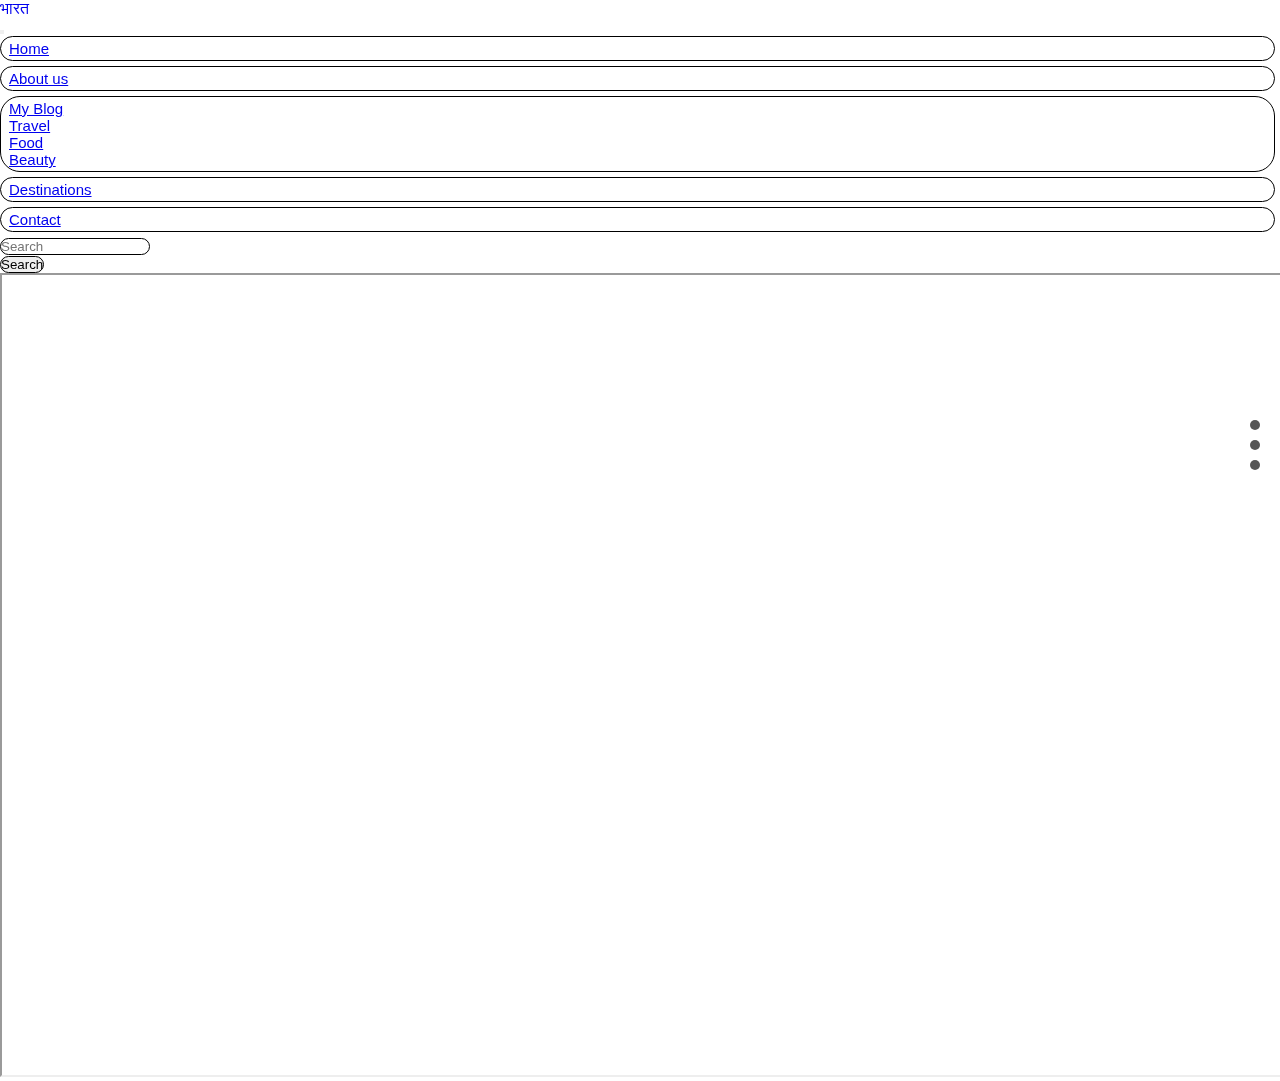
==== Eat.html @ 8922e7ee "Add files via upload" ====
<!DOCTYPE html>
<html lang="en">
<head>
    <meta charset="UTF-8">
    <meta http-equiv="X-UA-Compatible" content="IE=edge">
    <meta name="viewport" content="width=device-width, initial-scale=1.0">
    <title>PROJECT</title>
    <link rel="stylesheet" href="b.css">
    <link rel="stylesheet" href="https://cdn.jsdelivr.net/npm/bootstrap@5.2.0/dist/css/bootstrap.min.css" rel="stylesheet" integrity="sha384-gH2yIJqKdNHPEq0n4Mqa/HGKIhSkIHeL5AyhkYV8i59U5AR6csBvApHHNl/vI1Bx" crossorigin="anonymous">
    <script src="https://cdn.jsdelivr.net/npm/bootstrap@5.2.0/dist/js/bootstrap.bundle.min.js" integrity="sha384-A3rJD856KowSb7dwlZdYEkO39Gagi7vIsF0jrRAoQmDKKtQBHUuLZ9AsSv4jD4Xa" crossorigin="anonymous"></script>
    <style>
      .navbar {
        background-color: rgba(255, 255, 255, 0.9);
        transition: background-color 0.3s ease-in-out;
        position: sticky;
      }
      .navbar.scrolled {
        background-color: rgba(255, 255, 255, 0.7);
      }
    
      .navbar-text .btn-link {
        font-family: 'Pacifico', cursive;
        text-decoration: none;
      }
      .navbar-nav .nav-item {
        border: 1.75px solid black;
        border-radius: 20px;
        padding: 3px 8px;
        font-size: 15px;
        margin: 0 5px 5px 0; 
      }
      .navbar-nav .nav-item a.nav-link {
        padding: 0px;
      }
      .dropdown-menu {
        transition: all 0.3s ease;
      }
      .nav-item:hover .dropdown-menu {
        display: block;
        opacity: 1;
      }
      .navbar-nav {
        margin-right: auto;
      }
      .navbar-form {
        display: flex;
      }
      .navbar-form .form-control {
        width: 150px;
        border: 1px solid black;
        border-radius: 20px;
      }
      .navbar-form .btn {
        border: 1.75px solid black;
        border-radius: 20px;
      }
      .navbar {
        position: sticky;
        top: 0;
      }
      .navigation-indicators {
        list-style: none;
        padding: 0;
        position: fixed;
        right: 20px;
        top: 50%;
        transform: translateY(-50%);
      }
      
      .navigation-indicators li {
        margin-bottom: 10px;
      }
      
      .navigation-indicators a {
        display: block;
        width: 10px;
        height: 10px;
        background-color: #555; 
        border-radius: 50%;
      }
      .navigation-indicators a.active {
        background-color: #ff6600;
      }
      </style>
  </head>
<body>
    
  <section id="nav-bar">
    <nav id="navbar" class="navbar navbar-expand-lg">
      <div class="container-fluid">
        <div class="navbar-text mr-auto">
          <a href="front page.html" class="btn btn-link">भारत</a>
        </div>
        <button class="navbar-toggler" type="button" data-bs-toggle="collapse" data-bs-target="#navbarSupportedContent"
          aria-controls="navbarSupportedContent" aria-expanded="false" aria-label="Toggle navigation">
          <span class="navbar-toggler-icon"></span>
        </button>
        <div class="collapse navbar-collapse" id="navbarSupportedContent">
          <ul class="navbar-nav mx-auto">
            <li class="nav-item">
              <a class="nav-link" href="Front page.html">Home</a>
            </li>
            <li class="nav-item">
              <a class="nav-link" href="About Us.html">About us</a> 
            </li>
            <li class="nav-item dropdown">
              <a class="nav-link dropdown-toggle" href="#" role="button" data-bs-toggle="dropdown" aria-expanded="false">
                My Blog
              </a>
              <ul class="dropdown-menu">
                <li><a class="dropdown-item" href="#travel">Travel</a></li>
                <li><a class="dropdown-item" href="#food">Food</a></li>
                <!-- <li><hr class="dropdown-divider"></li> -->
                <li><a class="dropdown-item" href="#beauty">Beauty</a></li>
              </ul>
            </li>
            <li class="nav-item">
              <a class="nav-link" href="#destinations">Destinations</a>
            </li>
            <li class="nav-item">
              <a class="nav-link" href="#contact">Contact</a>
            </li>
          </ul>

          <ul class="navigation-indicators">
            <li><a href="Front page.html"></a></li>
            <li><a href="About Us.html"></a></li>
            <li><a href="#section3"></a></li>
            <!-- Add indicators for each section -->
          </ul>


          <form class="form-inline my-2 my-lg-0 navbar-form">
            <div class="row">
              <div class="col">
                <input class="form-control" type="search" placeholder="Search" aria-label="Search">
              </div>
              <div class="col-auto">
                <button class="btn btn-outline-success" type="submit">Search</button>
              </div>
            </div>
          </form>
        </div>
      </div>
    </nav>
  </section>

 
  <script src="https://code.jquery.com/jquery-3.6.0.min.js"></script>
  <script src="https://cdn.jsdelivr.net/npm/bootstrap@5.3.0-alpha1/dist/js/bootstrap.bundle.min.js"></script>
    <iframe src="https://www.google.com/maps/d/embed?mid=1UGsl9iEFH80tZmNQ1e6fqfRCEYiwna0&ehbc=2E312F" width="1500" height="800"></iframe>
    
</body>
</html>
---- b.css ----
*{
    margin: 0;
    padding: 0;
}

body{

    font-family: sans-serif;
    
}
  
  
 
   /* ----------------------------------banner-------------------------------- */
/* #banner{
  background-color: rgb(209, 209, 248) ;
  color: rgb(77, 74, 74);
  padding-top: 2%;
  padding-bottom: 10%;
}
.img-fluid{
  width: 350px;
  height: 500px;
}
.promo-title
{
  font-size: 40px;
  font-weight: 600;
  margin-top: 20px;
}
 /* .bottom-img{
  width: 100%;
 } */

 div.gallery {
  margin: 5px;
  /* float: left; */
  width: 180px;
  padding: 20px;
} */
/* ---------------GALLERY------------- */

#gallery{
  background-color: beige ;
}
div.gallery h1{
  padding-top: 25px;
  margin-top: 30px;
}

div.gallery:hover {
  border: 1px solid #777;
}

div.gallery img {
  width: 300px;
  height: 500px;
  margin: 20px;
  margin-bottom: 40px;
}

/* =-----------------------------------------------WRAP------------------------------------------- */



.feed_wrapper .feed-items{
  position: relative;
  overflow: hidden;
}
.feed_wrapper .feed-items img{
  width: 100%;
  -webkit-transition: all 400ms ease-in 0s;
  transition: all 400ms ease-in 0s;

}
.feed_wrapper .feed-items:hover img{
  -webkit-transform: scale3d(1.05,1.05,1.05);
  transform: scale3d(1.05,1.05,1.05);
}
.feed-content{
  position: relative;
  padding: 150px,0,0,50px;
}
.feed_wrapper .feed-items::before{
  content:'';
  position:absolute;
  top:0;
  left:0;
  width:100%;
  height:100%;
  background-color:black;
  opacity:0;
  z-index:1;
  -webkit-transition:all 400ms ease-in 0s;
  transition:all 400ms ease-in 0s;
}
.feed_wrapper .feed-items:hover::before{
  opacity:0.5;
}
.feed_wrapper .feed-item-wrap{
  position:sticky;
  left: 1.875rem;
  right: 1.875rem;
  top: 50%;
  transform: translateY(-50%);
  z-index: 1;
}
.feed_wrapper .feed-items .feed-content{
  border: .125rem solid var(--bg-white);
  padding: 5rem 1.875rem;
  -webkit-transform: scale3d(1.2,1.2,1.2);
  transform: scale3d(1.2,1.2,1.2);
  transition: all 500ms ease-in 0s;
  opacity: 0;
}
.feed_wrapper .feed-items:hover .feed-content{
  opacity: 1;
  -webkit-transform: scale3d(1,1,1);
  transform: scale3d(1,1,1);
}
.feed h1{
  margin-top: 100px;

}
.feed_wrapper{
 background-color: #FFFBF5;
}

 /* -------------------------------------------------------feed--------------------- */

 /* #about{
  padding: 80px 0 ;
  background-color: rgb(209, 209, 248);
     
 }
 .about-img{
  width: 100px;
  margin-top: 50px; 
 }
 .about{
  padding: 20px;
 }
 .about h4{
  padding: 5px;
  margin-top: 25px;
  text-transform: uppercase;
 }
.about h1{
  margin-top: 100px;
} */



/* -----------------------------------SCROLLER------------------- */
::-webkit-scrollbar {
  width:.375rem;
}
::-webkit-scrollbar-track {
background: var(--secondary-color);
}
::-webkit-scrollbar-thumb{
background:gray;
}

/* -----------------------------------Front page------------------- */
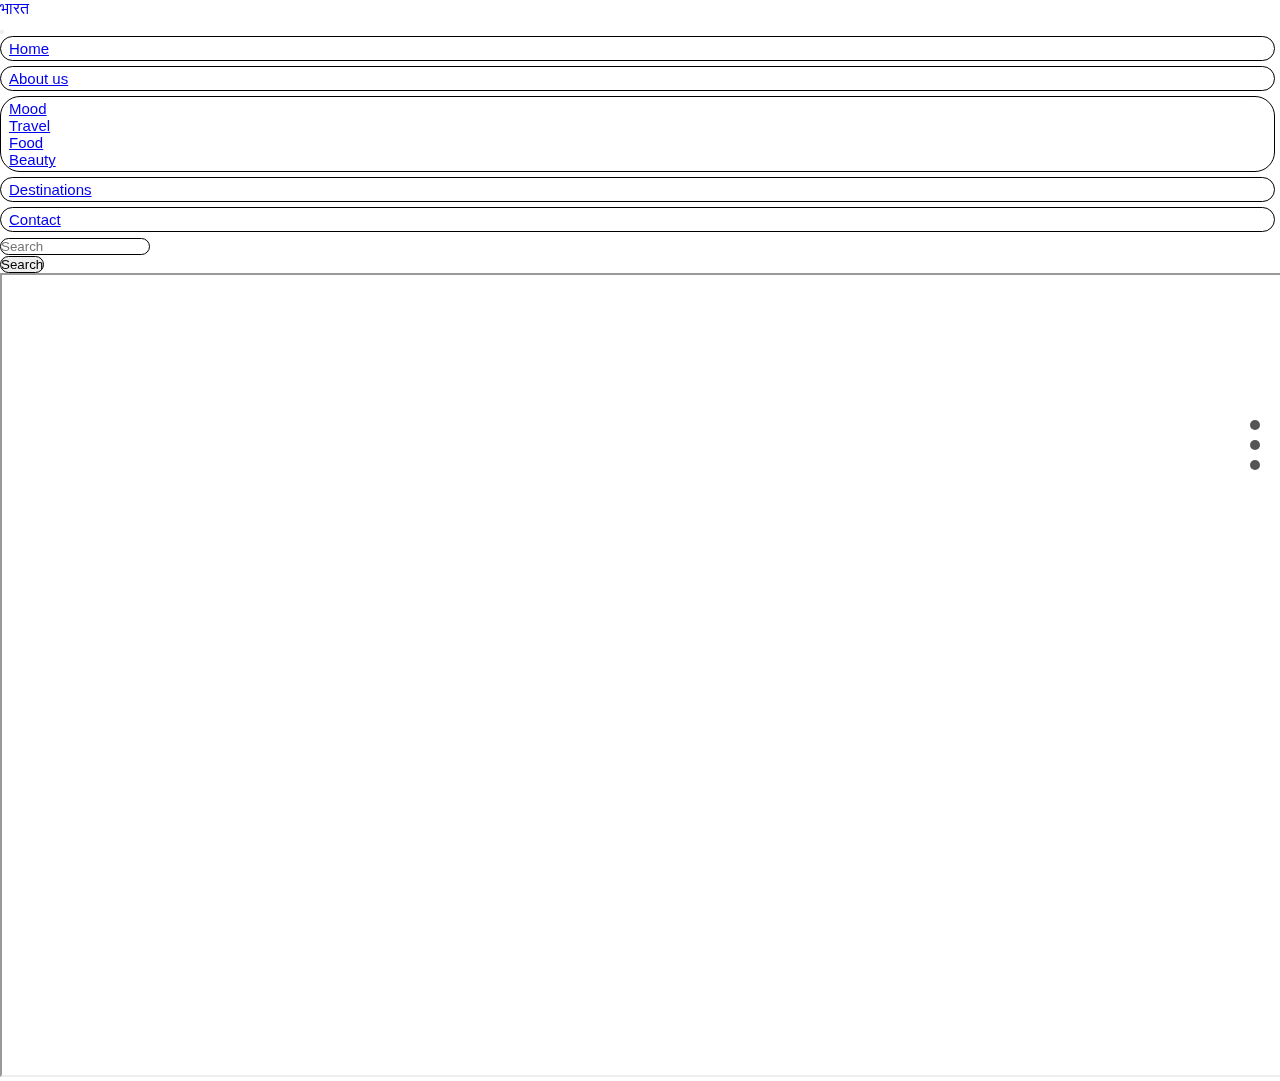
==== commit ce9c5e68: "Update Eat.html" ====
--- a/Eat.html
+++ b/Eat.html
@@ -89,7 +89,7 @@
     <nav id="navbar" class="navbar navbar-expand-lg">
       <div class="container-fluid">
         <div class="navbar-text mr-auto">
-          <a href="front page.html" class="btn btn-link">भारत</a>
+          <a href="index.html" class="btn btn-link">भारत</a>
         </div>
         <button class="navbar-toggler" type="button" data-bs-toggle="collapse" data-bs-target="#navbarSupportedContent"
           aria-controls="navbarSupportedContent" aria-expanded="false" aria-label="Toggle navigation">
@@ -98,14 +98,14 @@
         <div class="collapse navbar-collapse" id="navbarSupportedContent">
           <ul class="navbar-nav mx-auto">
             <li class="nav-item">
-              <a class="nav-link" href="Front page.html">Home</a>
+              <a class="nav-link" href="index.html">Home</a>
             </li>
             <li class="nav-item">
               <a class="nav-link" href="About Us.html">About us</a> 
             </li>
             <li class="nav-item dropdown">
               <a class="nav-link dropdown-toggle" href="#" role="button" data-bs-toggle="dropdown" aria-expanded="false">
-                My Blog
+                Mood
               </a>
               <ul class="dropdown-menu">
                 <li><a class="dropdown-item" href="#travel">Travel</a></li>
@@ -151,4 +151,4 @@
     <iframe src="https://www.google.com/maps/d/embed?mid=1UGsl9iEFH80tZmNQ1e6fqfRCEYiwna0&ehbc=2E312F" width="1500" height="800"></iframe>
     
 </body>
-</html>+</html>
